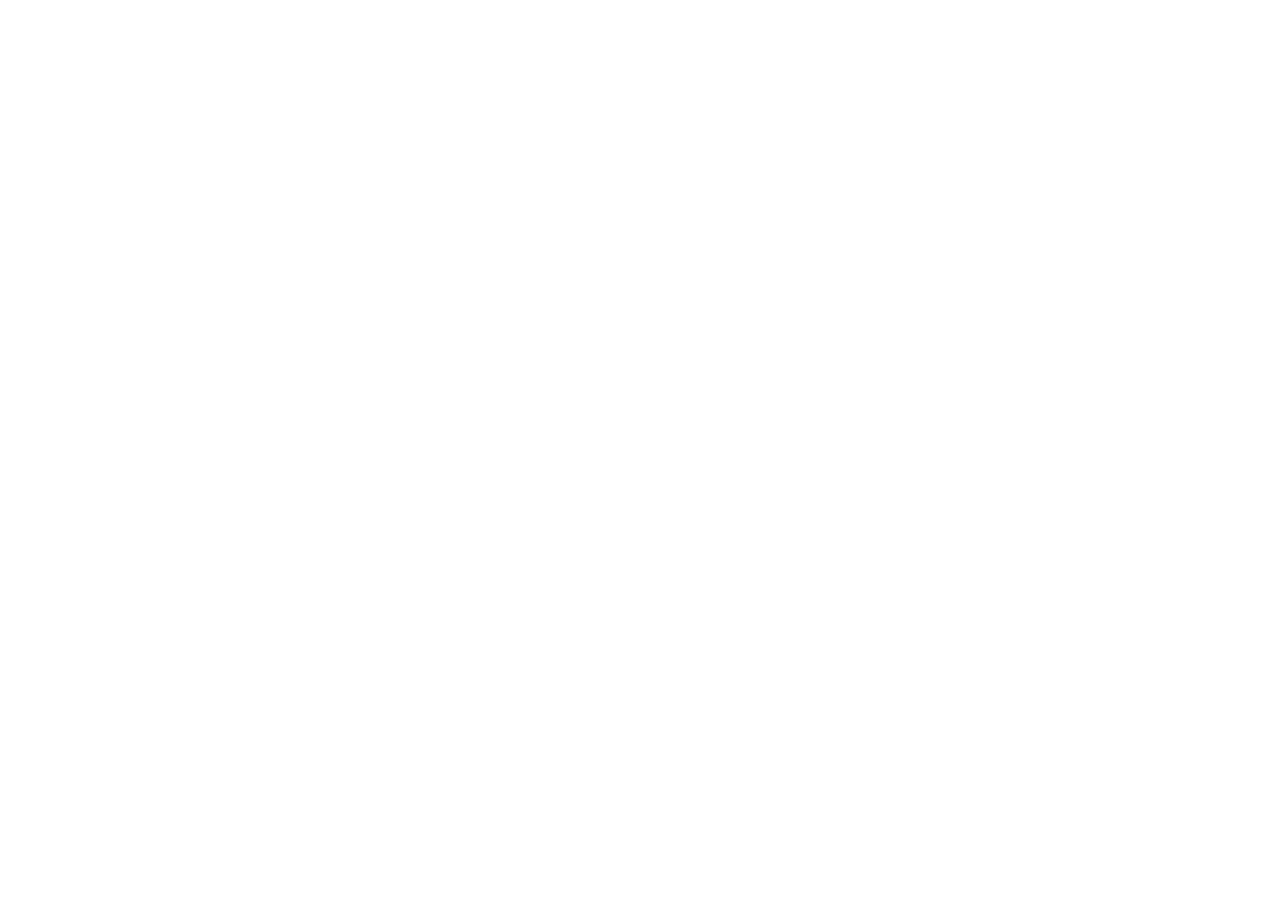
==== index.html @ 4127dcd2 "added total and click function" ====
<!DOCTYPE html>
<html>
  <head>
    <meta charset="utf-8">
    <title>Angular Shopping Cart</title>
    <link rel="stylesheet" href="bower_components/bootstrap/dist/css/bootstrap.css" media="screen" title="no title" charset="utf-8">
    <link rel="stylesheet" href="main.css" media="screen" title="no title" charset="utf-8">
  </head>
  <body ng-app='shopping'>
    <div class="container">

      <ng-view></ng-view>
    </div>




    <script src="bower_components/angular/angular.js" charset="utf-8"></script>
    <script src="bower_components/angular-route/angular-route.js" charset="utf-8"></script>
    <script src="app.module.js" charset="utf-8"></script>
    <script src="controllers/shopping.controller.js" charset="utf-8"></script>
    <script src="controllers/home.controller.js" charset="utf-8"></script>
      <script src="controllers/cartcontroller.js" charset="utf-8"></script>
    <script src="services/shopping.service.js" charset="utf-8"></script>
    <script src="services/tinytinyservice.js" charset="utf-8"></script>
  </body>
</html>
---- main.css ----
.font-green{
  color: green;
}
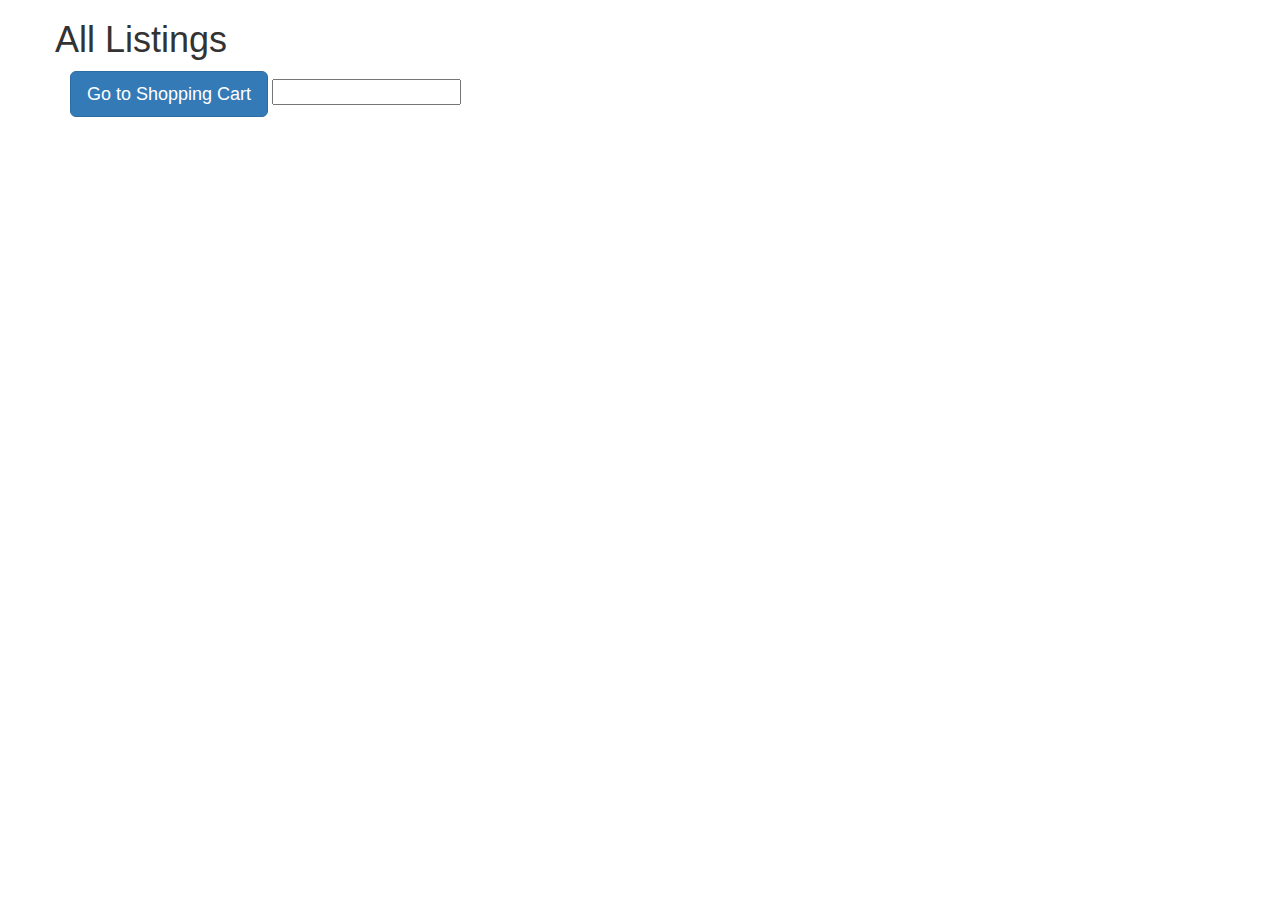
==== commit 2ae69ce6: "test run" ====
--- a/index.html
+++ b/index.html
@@ -18,9 +18,8 @@
     <script src="bower_components/angular/angular.js" charset="utf-8"></script>
     <script src="bower_components/angular-route/angular-route.js" charset="utf-8"></script>
     <script src="app.module.js" charset="utf-8"></script>
-    <script src="controllers/shopping.controller.js" charset="utf-8"></script>
     <script src="controllers/home.controller.js" charset="utf-8"></script>
-      <script src="controllers/cartcontroller.js" charset="utf-8"></script>
+    <script src="controllers/cartcontroller.js" charset="utf-8"></script>
     <script src="services/shopping.service.js" charset="utf-8"></script>
     <script src="services/tinytinyservice.js" charset="utf-8"></script>
   </body>
